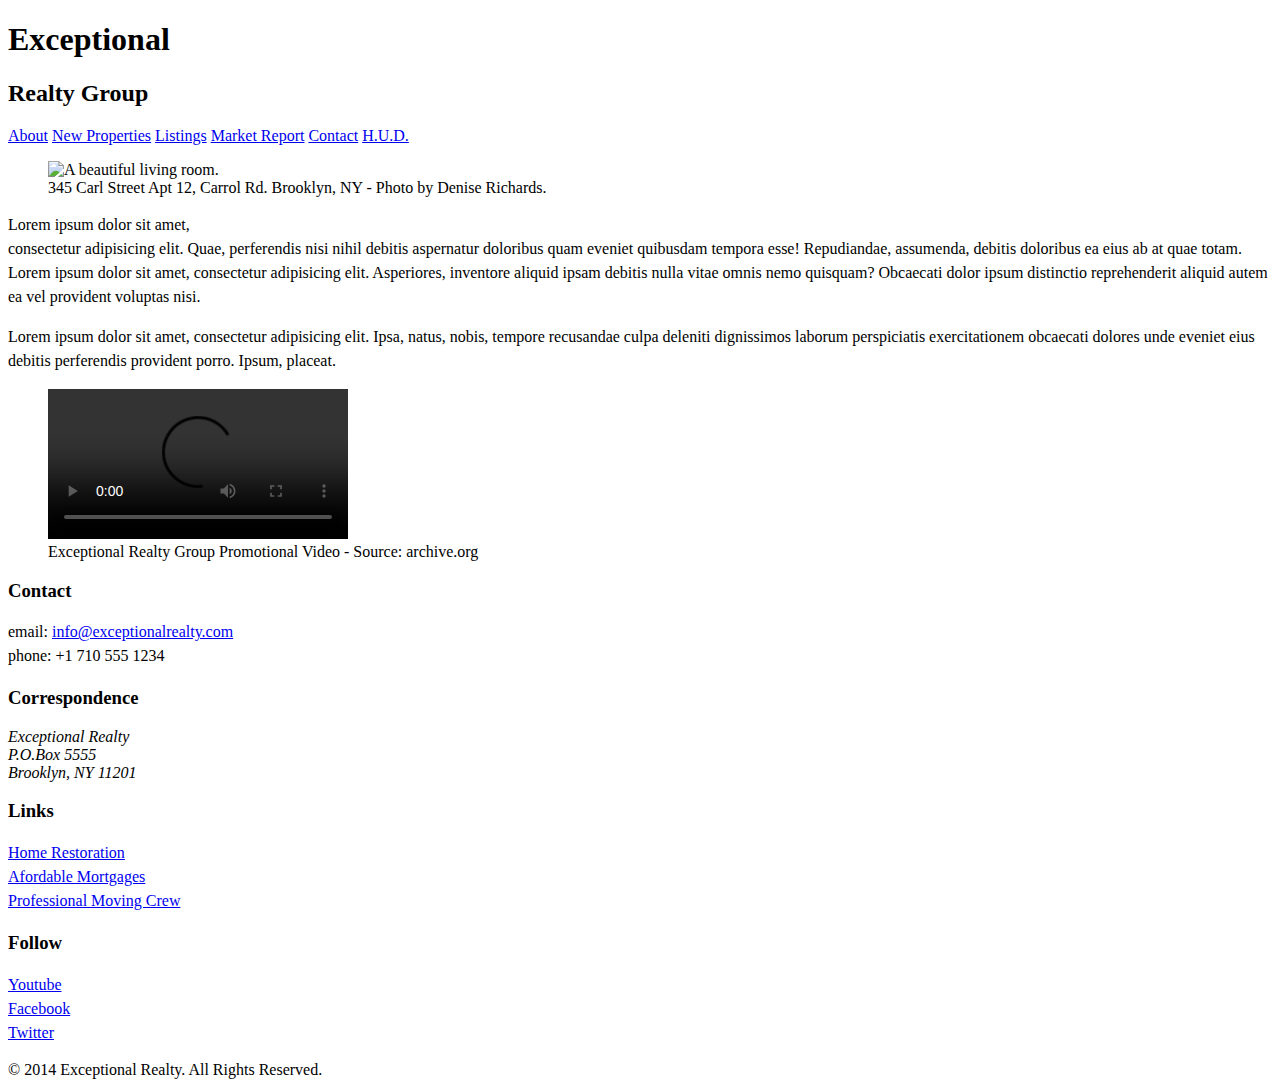
==== index.html @ 5462b62b "automatically backed up by learn" ====
<!DOCTYPE html>
<html lang="en">
  <head>
    <meta charset="UTF-8">
    <title>Exceptional Realty Group - Luxury Homes - About</title>
    <link ref="stylesheet" href="https://cdnjs.cloudflare.com/ajax/libs/normalize/7.0.0/normalize.min.css">
    <link rel="stylesheet" href="css/style.css">
    <script src="https://cdnjs.cloudflare.com/ajax/libs/modernizr/2.8.3/modernizr.min.js">
    </script>
  </head>
  <body>
    <header>
      <!-- logo -->
      <h1>Exceptional</h1>
      <h2>Realty Group</h2>

      <nav>
        <a href="index.html">About</a> <a href="new-properties.html">New Properties</a> <a href="real-estate-listings.html">Listings</a> <a href="market-report.html">Market Report</a> <a href="contact.html">Contact</a> <a href="http://hud.gov" target="_blank">H.U.D.</a>
      </nav>
    </header>

    <section id="featured-property">
      <figure>
        <img src="images/intro-pic.jpg" alt="A beautiful living room." title="Welcome to Exceptional Realty Group">
        <figcaption>345 Carl Street Apt 12, Carrol Rd. Brooklyn, NY - Photo by Denise Richards.</figcaption>
      </figure>

      <p>Lorem ipsum dolor sit amet,<br> consectetur adipisicing elit. Quae, perferendis nisi nihil debitis aspernatur doloribus quam eveniet quibusdam tempora esse! Repudiandae, assumenda, debitis doloribus ea eius ab at quae totam. Lorem ipsum dolor sit amet, consectetur adipisicing elit. Asperiores, inventore aliquid ipsam debitis nulla vitae omnis nemo quisquam? Obcaecati dolor ipsum distinctio reprehenderit aliquid autem ea vel provident voluptas nisi.</p>
      <p>Lorem ipsum dolor sit amet, consectetur adipisicing elit. Ipsa, natus, nobis, tempore recusandae culpa deleniti dignissimos laborum perspiciatis exercitationem obcaecati dolores unde eveniet eius debitis perferendis provident porro. Ipsum, placeat.</p>
    </section>

    <section id="promotional">
      <figure>
        <video controls>
          <source src="videos/real-estate.mp4" type="video/mp4">
          <source src="videos/real-estate.ogv" type="video/ogg">
          Your browser does not support HTML5 video. <a href="http://browsehappy.com" target="_blank">Please upgrade your browser</a>.
        </video>
        <figcaption>Exceptional Realty Group Promotional Video - Source: archive.org</figcaption>
      </figure>
    </section>

    <section id="details">
      <div>
        <h3>Contact</h3>
        <p>
          email: <a href="mailto:info@exceptionalrealty.com">info@exceptionalrealty.com</a><br>
          phone: +1 710 555 1234
        </p>
        <h3>Correspondence</h3>
        <address>
          Exceptional Realty<br>
          P.O.Box 5555<br>
          Brooklyn, NY 11201
        </address>
      </div>

      <div>
        <h3>Links</h3>
        <p>
          <a href="#" target="_blank">Home Restoration</a><br>
          <a href="#" target="_blank">Afordable Mortgages</a><br>
          <a href="#" target="_blank">Professional Moving Crew</a>
        </p>
      </div>

      <div>
        <h3>Follow</h3>
        <p>
          <a href="#" target="_blank">Youtube</a><br>
          <a href="#" target="_blank">Facebook</a><br>
          <a href="#" target="_blank">Twitter</a>
        </p>
      </div>
    </section>

    <footer>
      &copy; 2014 Exceptional Realty. All Rights Reserved.
    </footer>

  </body>
</html>
---- css/style.css ----
/* Testing - this is a comment */
/* CSS Syntax
selector{
  property: value;
  property: value;
}
*/

/* Type selector*/
p{
  font-size:1em;
  line-height: 1.5em;
}
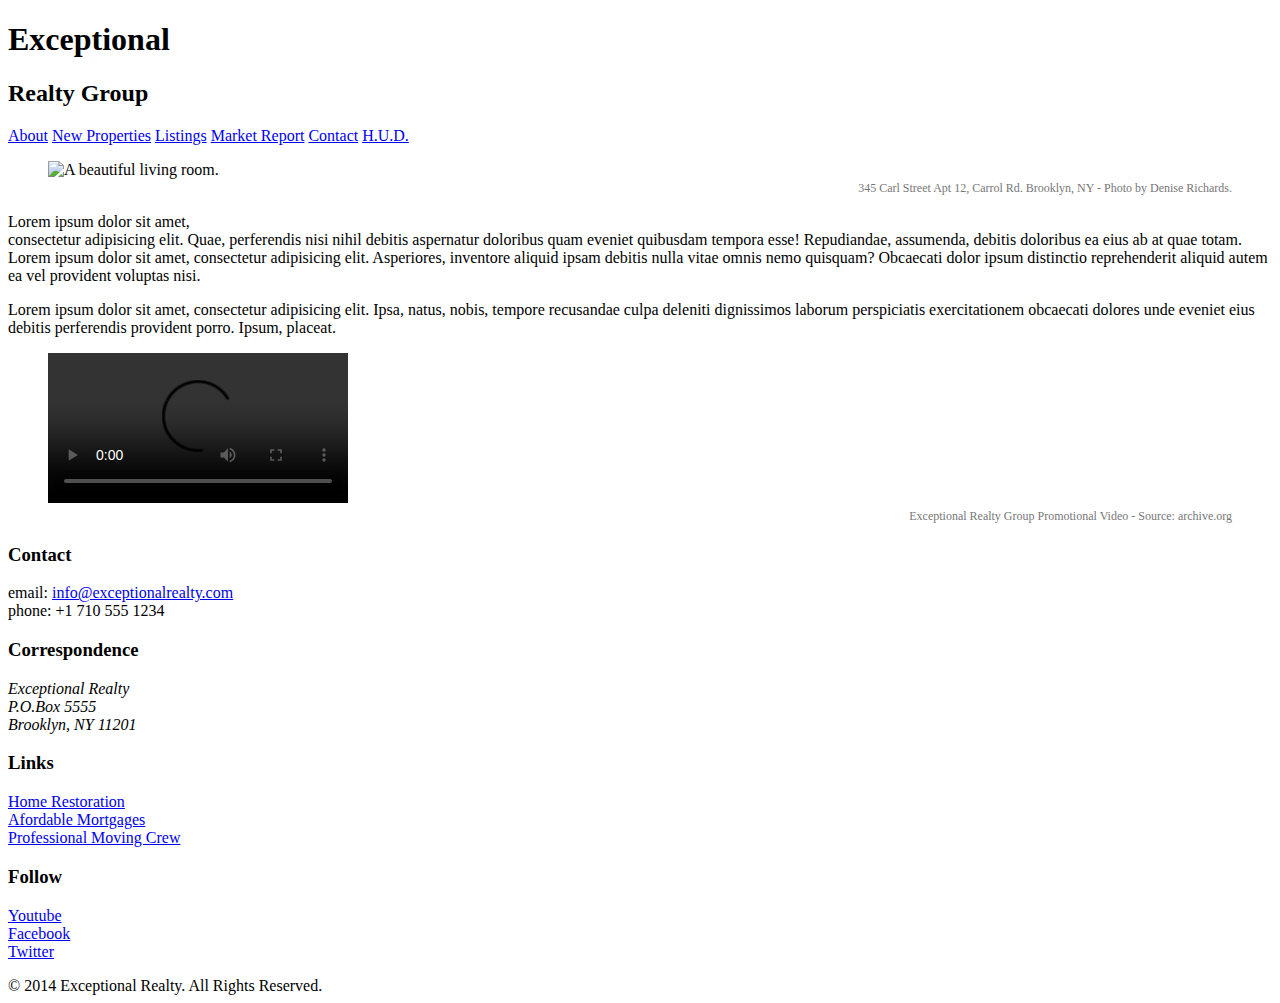
==== commit a5c740c3: "automatically backed up by learn" ====
--- a/index.html
+++ b/index.html
@@ -11,9 +11,10 @@
   <body>
     <header>
       <!-- logo -->
+      <div>
       <h1>Exceptional</h1>
       <h2>Realty Group</h2>
-
+    </div>
       <nav>
         <a href="index.html">About</a> <a href="new-properties.html">New Properties</a> <a href="real-estate-listings.html">Listings</a> <a href="market-report.html">Market Report</a> <a href="contact.html">Contact</a> <a href="http://hud.gov" target="_blank">H.U.D.</a>
       </nav>
--- a/css/style.css
+++ b/css/style.css
@@ -1,3 +1,9 @@
+<style>
+@import url('https://fonts.googleapis.com/css?family=Elsie+Swash+Caps:400,900');
+</style>
+<style>
+@import url('https://fonts.googleapis.com/css?family=Clicker+Script');
+</style>
 /* Testing - this is a comment */
 /* CSS Syntax
 selector{
@@ -7,7 +13,24 @@
 */
 
 /* Type selector*/
-p{
-  font-size:1em;
+p {
+  font-size: 1em;
   line-height: 1.5em;
 }
+
+figcaption {
+  /*font-weight: normal;
+  font-size: 0.75em;
+  line-height: 1.5em;
+  font-family: Georgia, "New Times Roman", serif ;*/
+  font: normal 0.75em/1.5em 'Elsie Swash Caps', cursive;
+  color: #777;
+  text-align: right;
+}
+
+/* Class selector */
+.milk-text{
+  font: bold 2.6em 'Elsie Swash Caps', cursive;
+  color: white;
+  text-shadow: 0.2px 3px #000;
+}
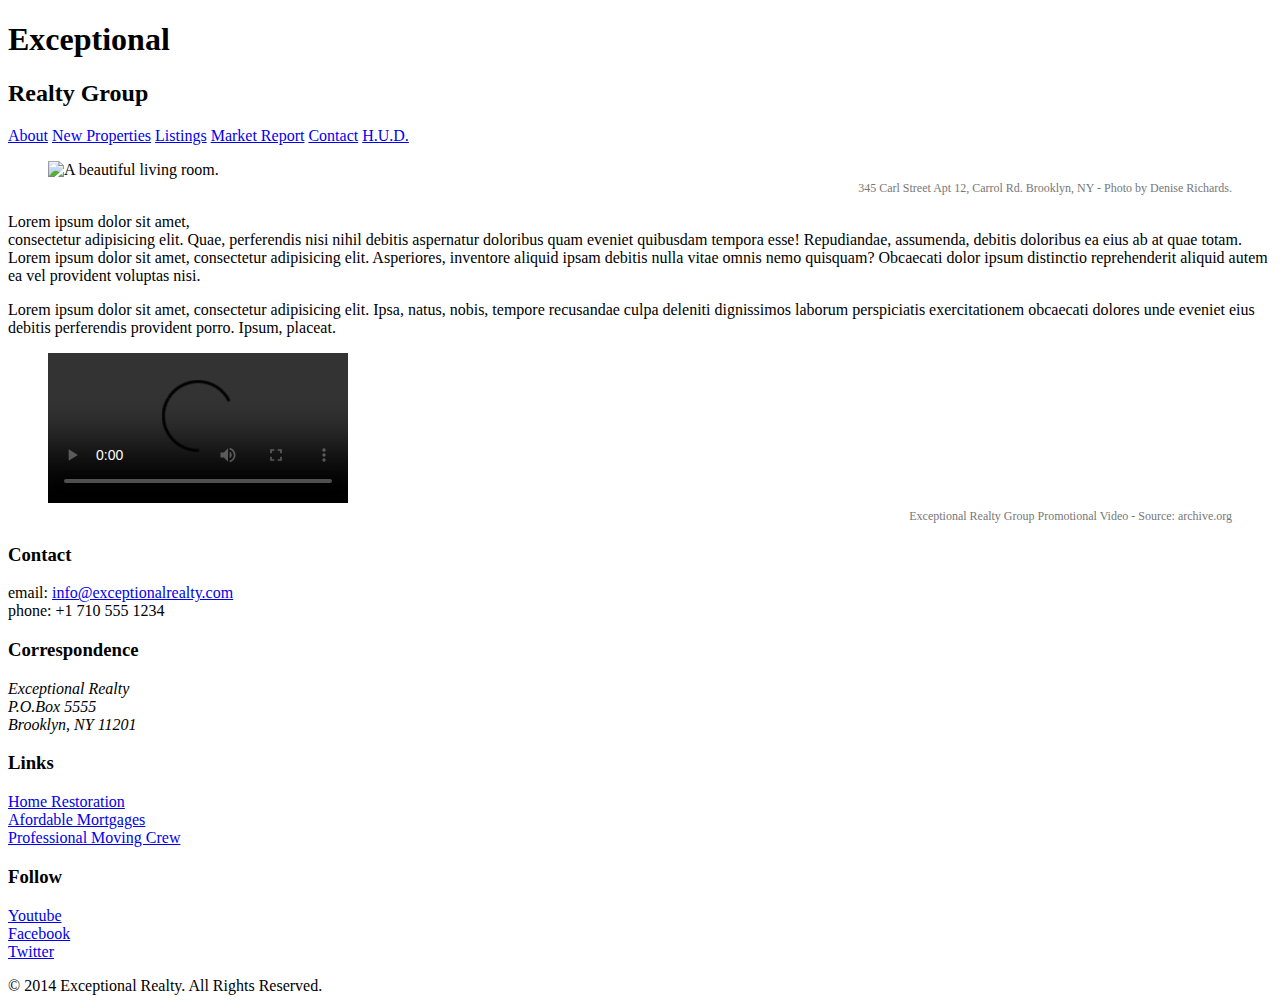
==== commit 6b4ec670: "automatically backed up by learn" ====
--- a/index.html
+++ b/index.html
@@ -14,7 +14,7 @@
       <div>
       <h1>Exceptional</h1>
       <h2>Realty Group</h2>
-    </div>
+      </div>
       <nav>
         <a href="index.html">About</a> <a href="new-properties.html">New Properties</a> <a href="real-estate-listings.html">Listings</a> <a href="market-report.html">Market Report</a> <a href="contact.html">Contact</a> <a href="http://hud.gov" target="_blank">H.U.D.</a>
       </nav>
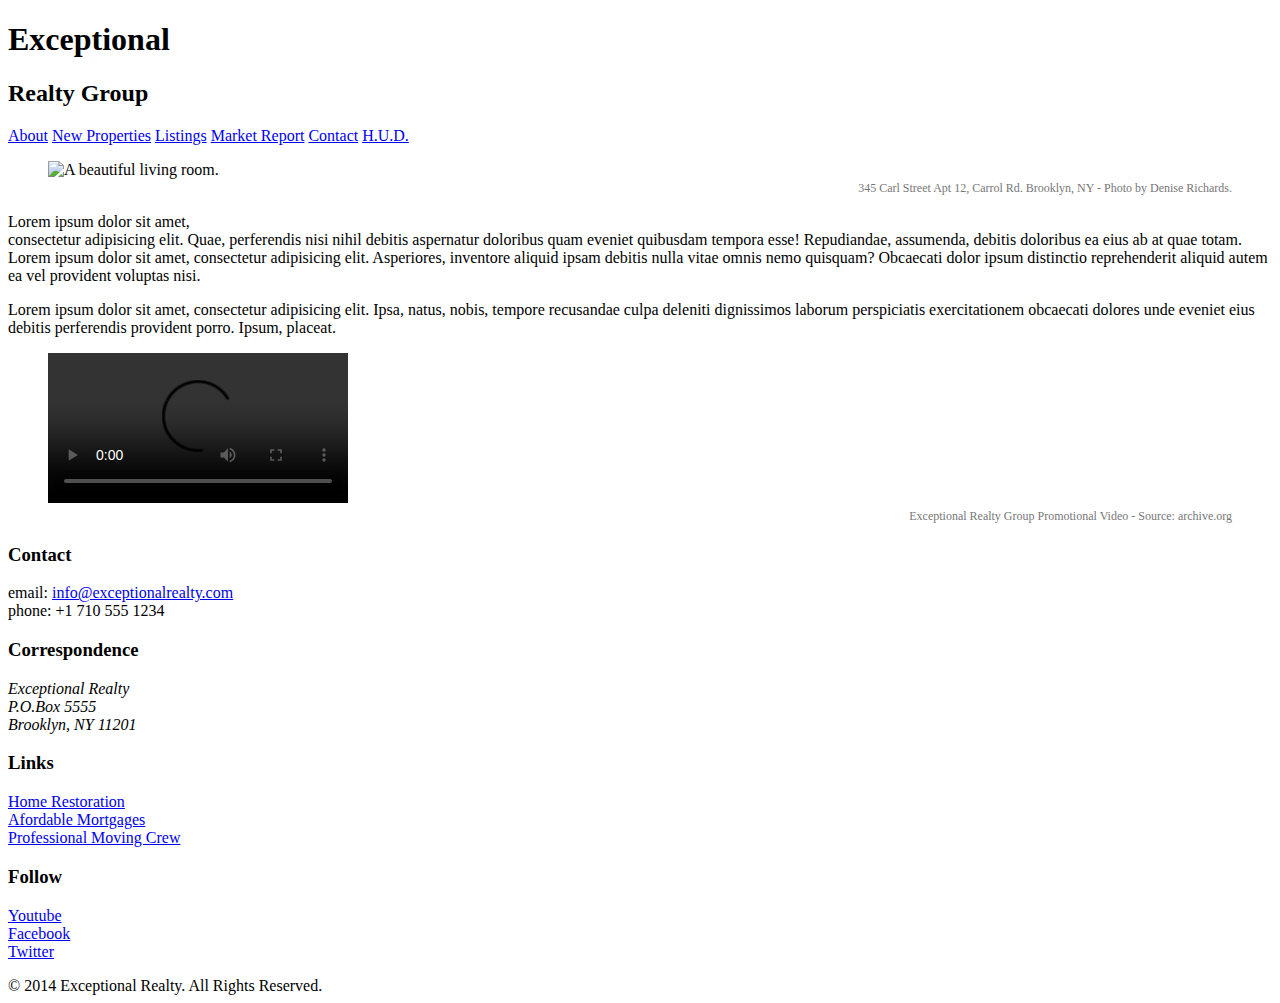
==== commit 108e82a9: "automatically backed up by learn" ====
--- a/index.html
+++ b/index.html
@@ -11,7 +11,7 @@
   <body>
     <header>
       <!-- logo -->
-      <div>
+      <div id="logo">
       <h1>Exceptional</h1>
       <h2>Realty Group</h2>
       </div>
